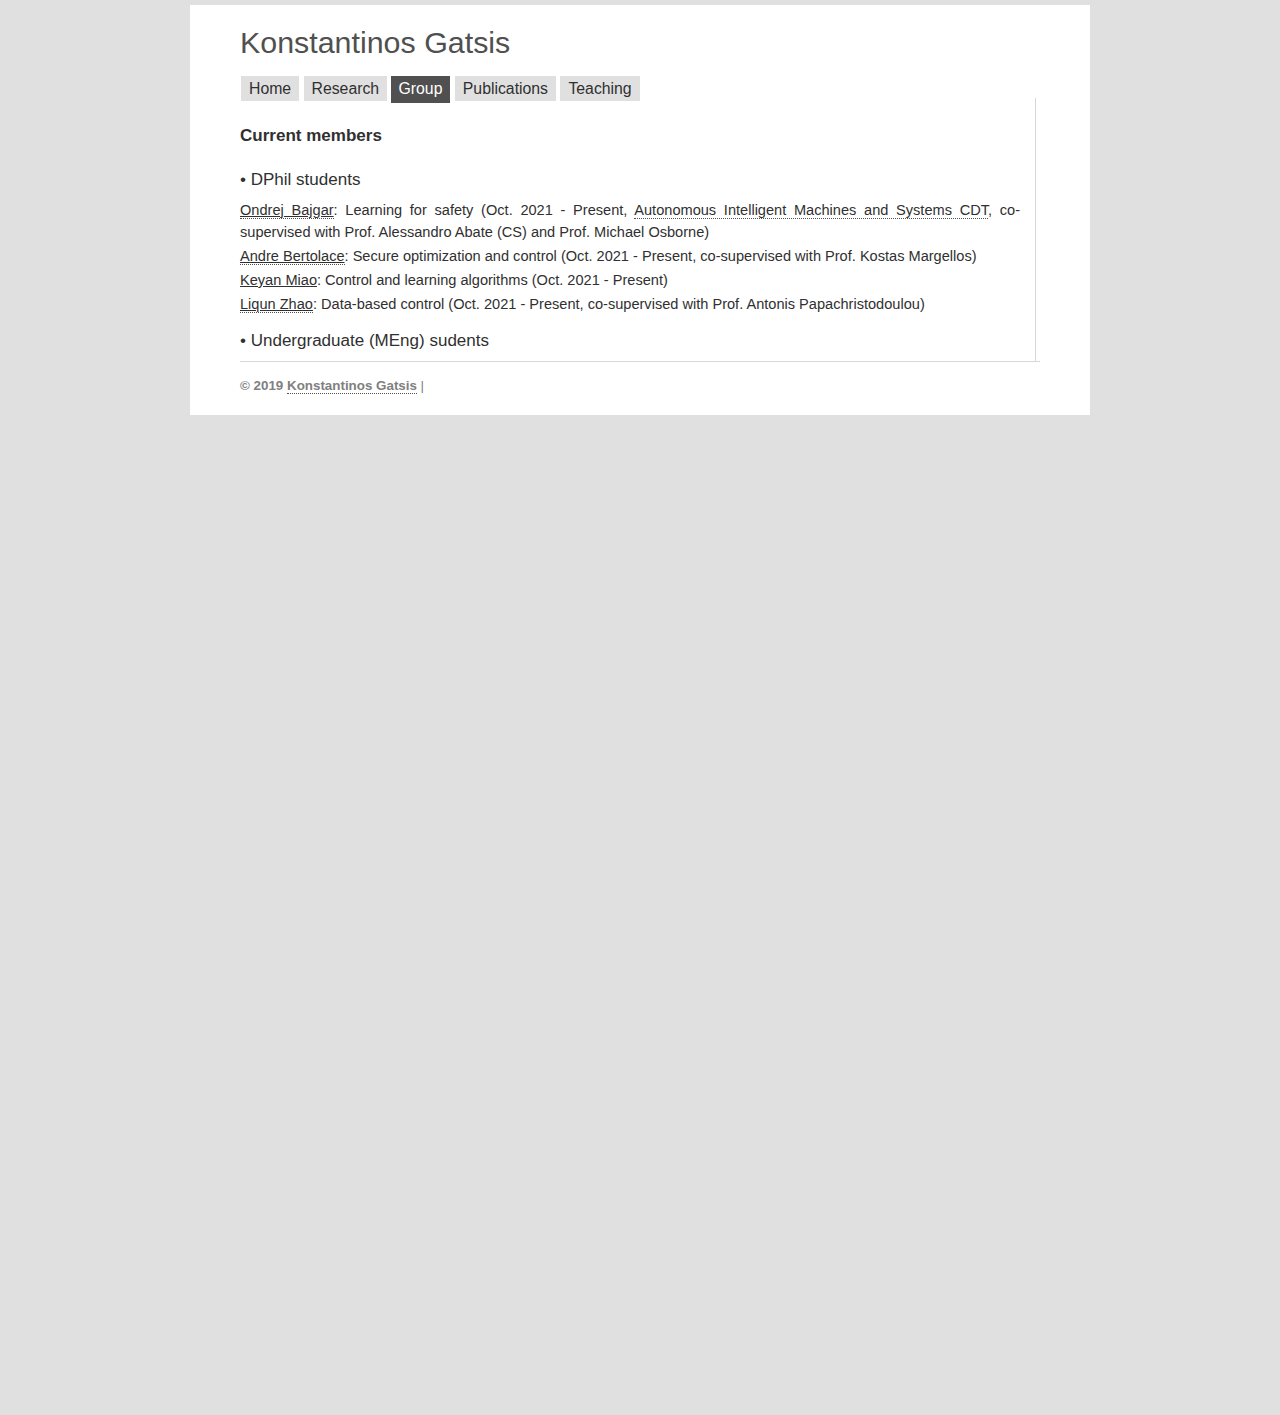
==== group.html @ 9a21cba3 "Add files via upload" ====
<!DOCTYPE html PUBLIC "-//W3C//DTD XHTML 1.0 Strict//EN" "http://www.w3.org/TR/xhtml1/DTD/xhtml1-strict.dtd">
<html xmlns="http://www.w3.org/1999/xhtml" xml:lang="en" lang="en">
<head>
	<meta http-equiv="content-type" content="text/html; charset=utf-8" />
	<meta name="description" content="your description goes here" />
	<meta name="keywords" content="your,keywords,goes,here" />
	<meta name="author" content="Your Name" />
	<link rel="stylesheet" type="text/css" href="andreas02.css" media="screen" />
	<link rel="stylesheet" type="text/css" href="print.css" media="print" />
	<title>Konstantinos' website</title>
</head>

<body>

<div id="container">
	<div id="logo">
		<h1><a href="index.html">Konstantinos Gatsis</a></h1>
		<p> </p>
	</div>

	<div id="navitabs">
		<h2 class="hide">Sample navigation menu:</h2>
		<a class="navitab" href="index.html">Home</a><span class="hide"> | </span>
		<a class="navitab" href="research.html">Research</a><span class="hide"> | </span>
		<a class="activenavitab" href="group.html">Group</a><span class="hide"> | </span>
		<a class="navitab" href="publications.html">Publications</a><span class="hide"> | </span>
		<a class="navitab" href="teaching.html">Teaching</a><span class="hide"> | </span>
		<!-- <a class="navitab" href="coursework.html">Coursework</a><span class="hide"> | </span> -->
		<!-- <a class="navitab" href="personal.html">Personal</a><span class="hide"> | </span>-->
	</div>
	

	<div id="main">
	<br>
	<br>
	<h3><b>Current members</b></h3>
	<br>
	<h3>&bull; DPhil students</h3>
	<p>
	<u><a href="https://users.ox.ac.uk/~sfop0840/" target="_blank">Ondrej Bajgar</a></u>: 
	Learning for safety (Oct. 2021 - Present, <a href="https://aims.robots.ox.ac.uk/" target="_blank">Autonomous Intelligent Machines and Systems CDT</a>, co-supervised with Prof. Alessandro Abate (CS) and Prof. Michael Osborne)
	</p>
	<p>
	<u><a href="https://www.linkedin.com/in/andre-bertolace-87983426/?originalSubdomain=ch" target="_blank">Andre Bertolace</a></u>: 
	Secure optimization and control (Oct. 2021 - Present, co-supervised with Prof. Kostas Margellos)
	</p>
	<p>
	<u>Keyan Miao</u>:
	Control and learning algorithms (Oct. 2021 - Present)
	</p>
	<p>
	<u><a href="https://liqunzhao.github.io/" target="_blank">Liqun Zhao</a></u>: 
	Data-based control (Oct. 2021 - Present, co-supervised with Prof. Antonis Papachristodoulou)
	</p>
	<br>
	<h3>&bull; Undergraduate (MEng) sudents </h3>
	<p>
	<!--<u>Michael </u>: Smart transportation.
</p>
<p>
	<u>Oscar </u>: Safe transportation.
</p>
	<h3><b>Past members </b></h3>
	<br>
	<h3>Undergraduate</h3>
	<p>
	<br>
	</p>
	-->
	

	
	</div>


    
	<div id="footer">
		<p><strong>&copy; 2019 <a href="index.html">Konstantinos Gatsis</a></strong> | <!--<strong>Contact:</strong> kgatsis at seas.upenn.edu -->
		<!--| Template design by <a href="http://andreasviklund.com/">Andreas Viklund</a>--> </p>
	</div>

</div>
</body>
</html>
---- andreas02.css ----
/*
Original design: andreas02 (v3.5 - Sep 11, 2012) - A free xhtml/css website template by Andreas Viklund.
For more information, see http://andreasviklund.com/templates/andreas02/
*/

/* General layout */
body {background:#e0e0e0; color:#303030; font:76% tahoma, verdana, sans-serif; margin:0; padding:5px 0 0;}
#container {background:#fff; margin:0 auto 1000px; padding:5px 50px 20px; width:800px;}

/* Site title */
#logo {margin:15px 0 0;}
#logo h1 a {border:none; color:#505050;}
#logo h1 a:hover {border:none; color:#303030; text-decoration:none;}
#logo p {font-size:1.3em;  color:#505050; margin:0 0 20px 0;}

/* Tags */
a {border-bottom:1px dotted #505050; color:#303030; text-decoration:none;}
a:hover {border-bottom:1px solid #505050; color:#303030; text-decoration:none;}
a img {border:0;}
h1 {font-size:2.5em; font-weight:400; margin:0 0 5px; padding:0;}
h2 {font-size:1.8em; font-weight:400; margin:0 0 12px;}
h3 {font-size:1.4em; font-weight:400; margin:0 0 10px;}
p {font-size:1.2em; line-height:1.5em; margin:0 0 2px; text-align:justify;}
ul,ol {margin:0 0 15px 15px; padding:0;}
li {margin:0 0 3px 0;}

/* Toptabs menu */
#toptabs {font-size:.8em; margin:10px auto -13px; width:760px;}
#toptabs p {color:gray; text-align:right;}
.toptab {background:#f0f0f0 url(images/corner2.gif) top right no-repeat; border-bottom:1px solid #e0e0e0; color:gray; margin:0 0 0 4px; padding:4px 5px 3px; text-decoration:none;}
.toptab:hover {background:#fafafa url(images/corner2.gif) top right no-repeat; border-bottom:1px solid #eaeaea; color:#505050; text-decoration:none;}
.activetoptab {background:#fff url(images/corner2.gif) top right no-repeat; border-bottom:1px solid #fff; color:#505050; margin:0 0 0 4px; padding:4px 5px 3px; text-decoration:none;}
.activetoptab:hover {border-bottom:1px solid #fff; text-decoration:none;}

/* Navitabs menu */
#navitabs {clear:both;}
.navitab {background:#e0e0e0 url(images/corner.gif) top right no-repeat; border-bottom:1px solid #fff; border-left:1px solid #fff; font-size:1.3em; margin:0 0 4px; padding:4px 8px; text-decoration:none;}
.navitab:hover {background:#d0d0d0 url(images/corner.gif) top right no-repeat; border-bottom:1px solid #fff; text-decoration:none;}
.activenavitab {background:#505050 url(images/corner.gif) top right no-repeat; color:#fff; font-size:1.3em; margin:0 0 5px; padding:4px 8px 5px; text-decoration:none;}
.activenavitab:hover {color:#fff; text-decoration:none;}

/* Header description area */
#desc {background:#505050 url(images/front.jpg) bottom left repeat-y; clear:both; color:#fff; /* height:200px; */ margin:5px 0 15px; padding:0 0 5px 0;}
#desc p {font-size:1em; line-height:1.3em; padding:0 0 0 15px; width:290px;}
#desc h2 {color:#fff; padding:15px 15px 0;}
#desc a {border-color:#fff; color:#fff; text-decoration:none;}

/* Main content */
#main {border-right:1px solid #d8d8d8; float:left; margin:0; padding:0 15px 0 0; width:780px;} /*Adjust this width to remove sidebar*/

/* Sidebar */
#sidebar {float:right; width:150px;}
#sidebar p {font-size:0.9em; line-height:1.3em; margin:0 0 15px;}
#sidebar ul {margin:0 0 15px 0; padding:0;}
#sidebar li {list-style:none;}
ul.sidelink li {list-style:none; margin:0 0 3px; padding:0;}
ul.sidelink li a{background:#f0f0f0 url(images/corner.gif) top right no-repeat; border:none; display:block; margin:5px 10px 5px 0; padding:3px 4px 3px 8px; text-align:left; width:140px;}
ul.sidelink li a:hover {background:#e0e0e0 url(images/corner.gif) top right no-repeat; border:none; text-decoration:none;}

/* Footer */
#footer {background:#fff; border-top:1px solid #d8d8d8; clear:both; margin:0; padding:0;}
#footer a {color:gray;}
#footer a:hover {color:#303030;}
#footer p {color:gray; font-size:1.1em; line-height:1.3em; margin:15px 0 0; padding:0;}

/* Additional classes */
.photo {background-color:#f0f0f0; border:1px solid #d8d8d8; margin:0 0 15px; padding:2px;}
.timestamp {font-size:1.2em; color:#606060; margin:-12px 0 12px 0;}
.right {margin:-8px 0 8px 0; text-align:right;}
.block {background:#f0f0f0; padding:10px;font-size:1.3em; text-align: left;}
.hide {display:none;}

/* My div id for bibtex */
#bib2xhtml a{color: #0404B4}

/*Images and captions*/
figure{
  display:table;
}
figcaption{
  display:table-caption;
  caption-side:bottom;
}

/* li{
	margin-top: 100px;
    margin: 5px 0;
} */
li { line-height: 10px; }

li:not(:last-child) {
    padding-bottom: 2px;
}
---- print.css ----
/*
Print layout for original design: andreas02 (v3.5 - Sep 11, 2012) - A free xhtml/css website template by Andreas Viklund.
For more information, see http://andreasviklund.com/templates/andreas02/
*/

body {margin:0 auto; padding:0; font-family:"Times New Roman",Serif; background:#ffffff; color:#000000;}
#container {margin:2%; width:auto; float:none !important;}
#main {float:none !important;}
#logo h1 {margin:0 0 10px 0;}
#toptabs, #navitabs, #sidebar, .hide {display:none;}
a {text-decoration:underline; color:#0000FF;}
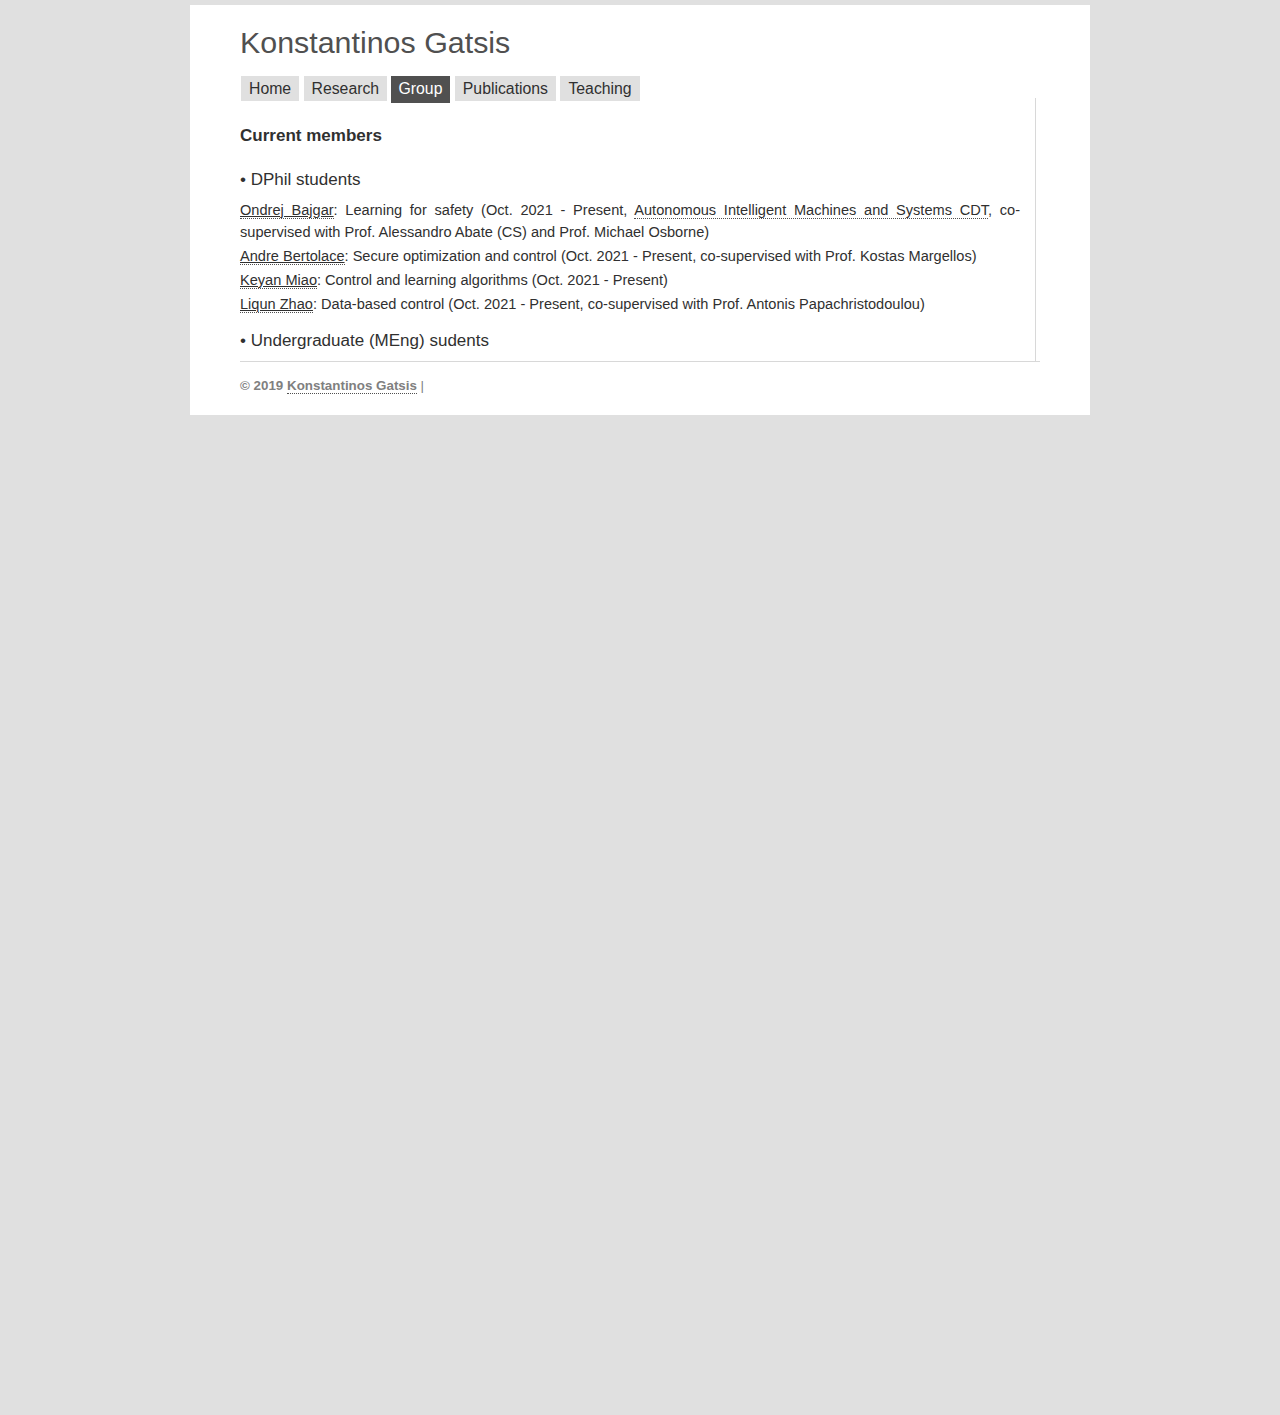
==== commit ba2417a7: "Add files via upload" ====
--- a/group.html
+++ b/group.html
@@ -45,7 +45,7 @@
 	Secure optimization and control (Oct. 2021 - Present, co-supervised with Prof. Kostas Margellos)
 	</p>
 	<p>
-	<u>Keyan Miao</u>:
+	<u><a href="https://kymiao.github.io/" target="_blank">Keyan Miao</a></u>:
 	Control and learning algorithms (Oct. 2021 - Present)
 	</p>
 	<p>
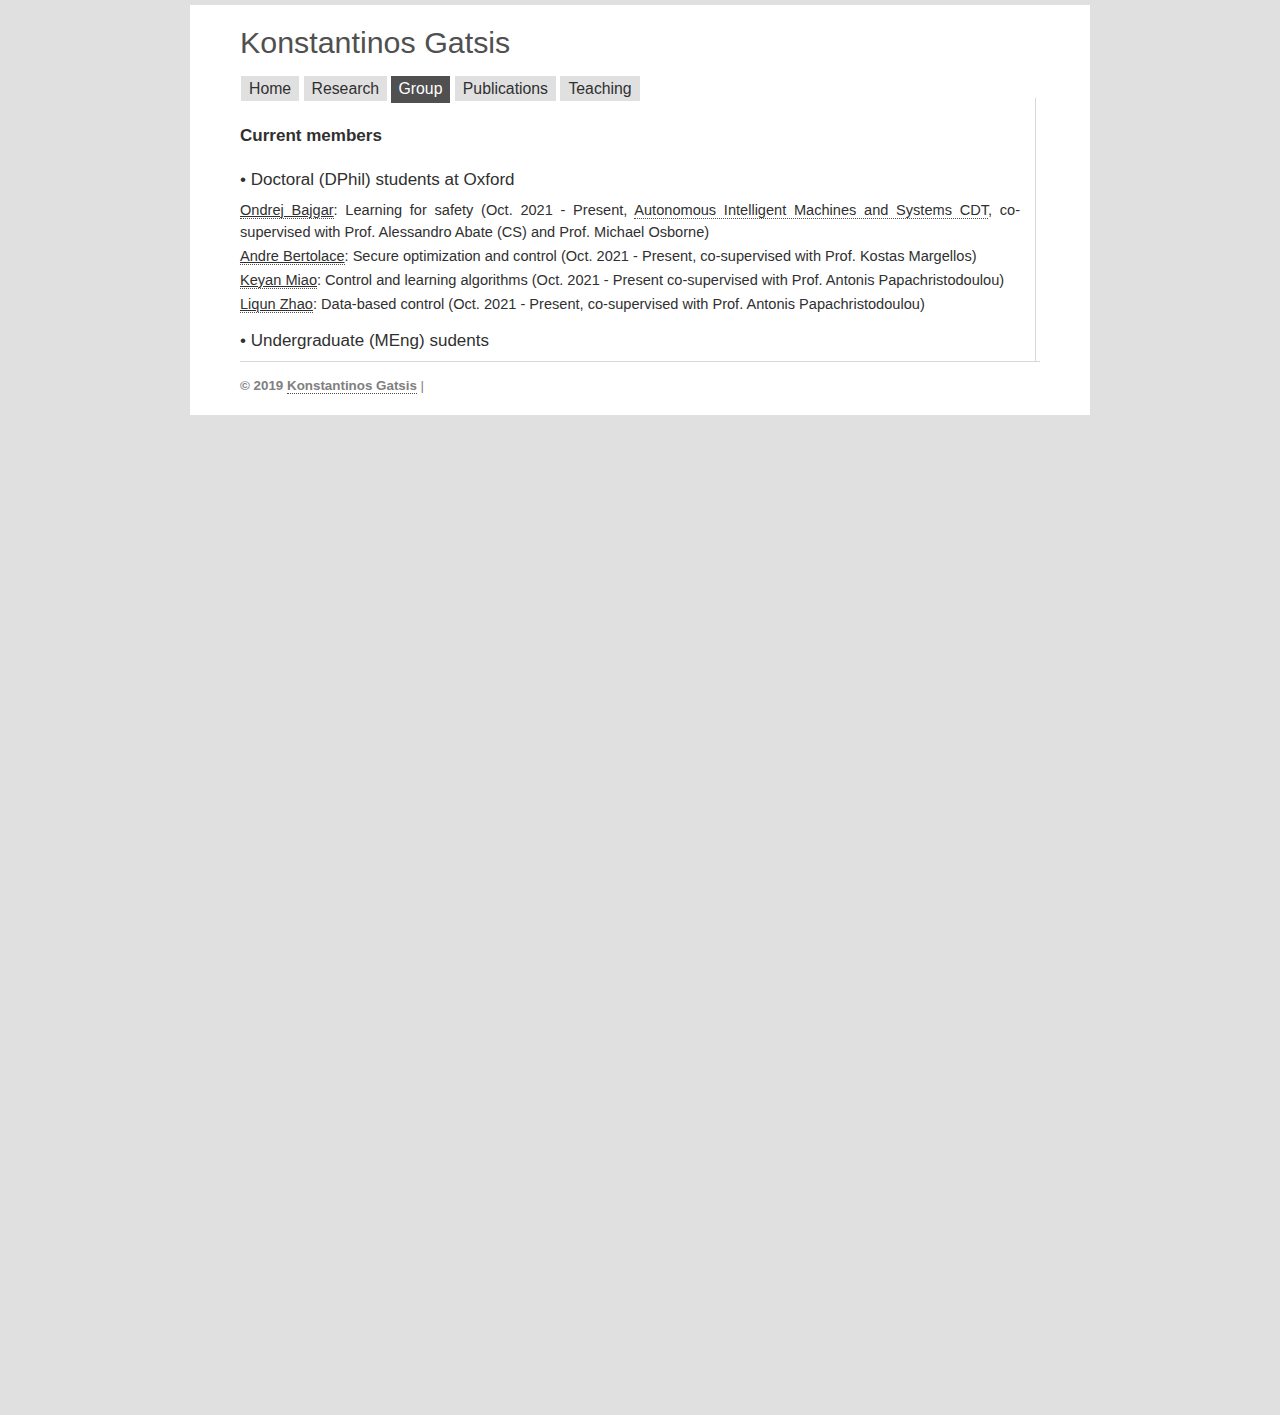
==== commit 3d3f95ea: "Add files via upload" ====
--- a/group.html
+++ b/group.html
@@ -35,7 +35,7 @@
 	<br>
 	<h3><b>Current members</b></h3>
 	<br>
-	<h3>&bull; DPhil students</h3>
+	<h3>&bull; Doctoral (DPhil) students at Oxford</h3>
 	<p>
 	<u><a href="https://users.ox.ac.uk/~sfop0840/" target="_blank">Ondrej Bajgar</a></u>: 
 	Learning for safety (Oct. 2021 - Present, <a href="https://aims.robots.ox.ac.uk/" target="_blank">Autonomous Intelligent Machines and Systems CDT</a>, co-supervised with Prof. Alessandro Abate (CS) and Prof. Michael Osborne)
@@ -46,7 +46,7 @@
 	</p>
 	<p>
 	<u><a href="https://kymiao.github.io/" target="_blank">Keyan Miao</a></u>:
-	Control and learning algorithms (Oct. 2021 - Present)
+	Control and learning algorithms (Oct. 2021 - Present co-supervised with Prof. Antonis Papachristodoulou)
 	</p>
 	<p>
 	<u><a href="https://liqunzhao.github.io/" target="_blank">Liqun Zhao</a></u>: 
